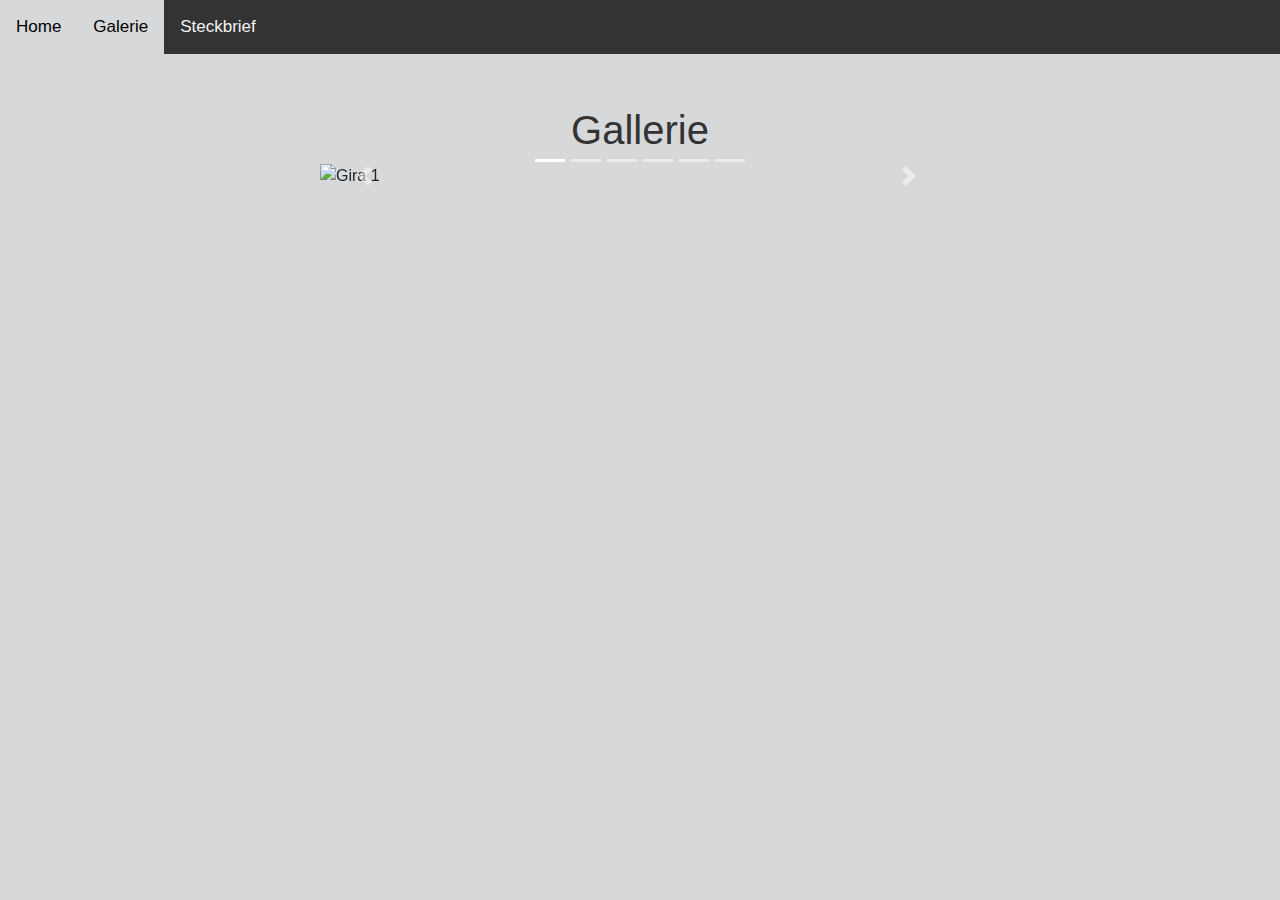
==== gallery.html @ 08fe6885 "changed file names" ====
<!DOCTYPE html>
<html lang="en">
<head>
  <meta charset="UTF-8">
  <meta name="viewport" content="width=device-width, initial-scale=1.0">
  <meta http-equiv="X-UA-Compatible" content="ie=edge">
  <title>LB02 Galerie</title>
  <link rel="stylesheet" href="css/font-awesome.min.css">
  <link rel="stylesheet" href="css/bootstrap.css">
  <link rel="stylesheet" href="css/style.css">
</head>
<body>
  <!-- START HERE -->

  <header>
    <nav class="topnav">
      <ul >
        <li><a href="index.html" >Home</a></li>
        <li><a href="./gallery.html" class="active">Galerie</a></li>
        <li><a href="./steckbrief.html">Steckbrief</a></li>

      </ul>
    </nav>
  </header>
<h1 class="nadine">Gallerie</h1>
  <div id="carouselExampleIndicators" class="carousel slide" data-ride="carousel">
    <ol class="carousel-indicators">
      <li data-target="#carouselExampleIndicators" data-slide-to="0" class="active"></li>
      <li data-target="#carouselExampleIndicators" data-slide-to="1"></li>
      <li data-target="#carouselExampleIndicators" data-slide-to="2"></li>
      <li data-target="#carouselExampleIndicators" data-slide-to="3"></li>
      <li data-target="#carouselExampleIndicators" data-slide-to="4"></li>
      <li data-target="#carouselExampleIndicators" data-slide-to="5"></li>
    </ol>
    <div class="carousel-inner">
      <div class="carousel-item active">
        <img src="images/1.JPG" class="d-block w-100" alt="Gira 1">
      </div>
      <div class="carousel-item">
        <img src="images/3.JPG" class="d-block w-100" alt="Gira 3">
      </div>
      <div class="carousel-item">
        <img src="images/4.JPG" class="d-block w-100" alt="Gira 4">
      </div>
      <div class="carousel-item">
        <img src="images/5.JPG" class="d-block w-100" alt="Gira 5">
      </div>
      <div class="carousel-item">
        <img src="images/6.JPG" class="d-block w-100" alt="Gira 6">
      </div>
      <div class="carousel-item">
        <img src="images/7.JPG" class="d-block w-100" alt="Gira 7">
      </div>
    </div>
    <a class="carousel-control-prev" href="#carouselExampleIndicators" role="button" data-slide="prev">
      <span class="carousel-control-prev-icon" aria-hidden="true"></span>
      <span class="sr-only">Previous</span>
    </a>
    <a class="carousel-control-next" href="#carouselExampleIndicators" role="button" data-slide="next">
      <span class="carousel-control-next-icon" aria-hidden="true"></span>
      <span class="sr-only">Next</span>
    </a>
  </div>
  <script src="js/jquery.min.js"></script>
  <script src="js/popper.min.js"></script>
  <script src="js/bootstrap.min.js"></script>
</body>
</html>
---- css/style.css ----
* {
    margin: 0;
    padding: 0;
}
body {
    background-color: #d6d8d9;
}
div#carouselExampleIndicators.carousel.slide{
    width: 50%;
    margin-left: 25%;
}

ul {
    list-style-type: none;
    margin: 0;
    padding: 0;
}
nav.topnav {
    background-color: #333;
    overflow: hidden;

}

/* Style the links inside the navigation bar */
nav.topnav a {
    float: left;
    color: #f2f2f2;
    text-align: center;
    padding: 14px 16px;
    text-decoration: none;
    font-size: 17px;
}

/* Change the color of links on hover */
nav.topnav a:hover {
    background-color: #d6d8d9;
    color: black;
}

/* Add a color to the active/current link */
nav.topnav a.active {
    background-color: #d6d8d9;
    color: black;
}
section.card {
    display: flex;
    flex-direction: row;

}
.card {
    display: flex;
    flex-direction: row;
}
h1{
    margin-top: 50px;
    text-align: center;
    line-height: 130%;
    color: #333;
}
embed {
    margin-left: 25%;
    margin-top: 20px;
}

p.footer {
    color: white;

}
footer {
    padding: 20px;
    background-color: #333;
    display: flex;
    justify-content: space-between;
    margin-left: auto;



}
section.steck {
    display: flex;
    justify-content: space-around;
}
.btn-primary {
    background-color: #333;
    border-color: #333;
    margin-right: 0;
    text-align: center;

}
.btn-primary:hover {
    background-color: #d6d8d9;
    border-color: #d6d8d9;
}
.btn-primary:active {
    border-color: #d6d8d9;
}
div.center {
    display: flex;
    justify-content: center;
    margin-bottom: 40px;
    margin-top: 20px;
}
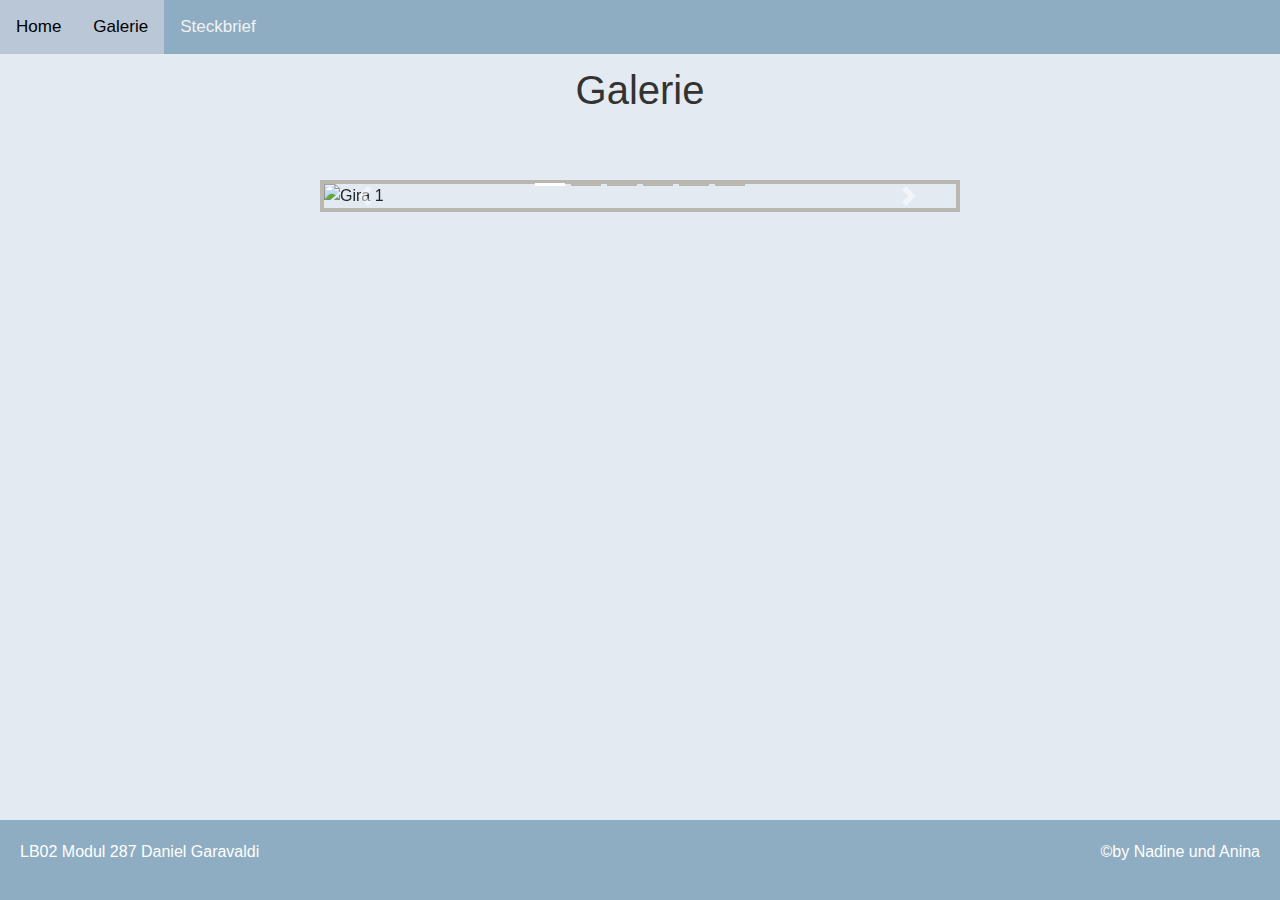
==== commit 514c13d4: "changed file names" ====
--- a/gallery.html
+++ b/gallery.html
@@ -22,7 +22,7 @@
       </ul>
     </nav>
   </header>
-<h1 class="nadine">Gallerie</h1>
+<h1 class="nadine">Galerie</h1>
   <div id="carouselExampleIndicators" class="carousel slide" data-ride="carousel">
     <ol class="carousel-indicators">
       <li data-target="#carouselExampleIndicators" data-slide-to="0" class="active"></li>
@@ -34,16 +34,16 @@
     </ol>
     <div class="carousel-inner">
       <div class="carousel-item active">
-        <img src="images/1.JPG" class="d-block w-100" alt="Gira 1">
+        <img src="images/5.JPG" class="d-block w-100" alt="Gira 1">
       </div>
       <div class="carousel-item">
-        <img src="images/3.JPG" class="d-block w-100" alt="Gira 3">
+        <img src="images/1.JPG" class="d-block w-100" alt="Gira 3">
       </div>
       <div class="carousel-item">
         <img src="images/4.JPG" class="d-block w-100" alt="Gira 4">
       </div>
       <div class="carousel-item">
-        <img src="images/5.JPG" class="d-block w-100" alt="Gira 5">
+        <img src="images/3.JPG" class="d-block w-100" alt="Gira 5">
       </div>
       <div class="carousel-item">
         <img src="images/6.JPG" class="d-block w-100" alt="Gira 6">
@@ -64,5 +64,11 @@
   <script src="js/jquery.min.js"></script>
   <script src="js/popper.min.js"></script>
   <script src="js/bootstrap.min.js"></script>
+
+  <footer class="galerie">
+    <p class="footer">LB02 Modul 287 Daniel Garavaldi</p>
+    <p class="footer">©by Nadine und Anina</p>
+  </footer>
 </body>
+
 </html>
--- a/css/style.css
+++ b/css/style.css
@@ -3,11 +3,15 @@
     padding: 0;
 }
 body {
-    background-color: #d6d8d9;
+    background-color: #e3eaf2;
 }
 div#carouselExampleIndicators.carousel.slide{
     width: 50%;
     margin-left: 25%;
+
+}
+.d-block-w-100 {
+    border-color: #007bff;
 }
 
 ul {
@@ -16,7 +20,7 @@
     padding: 0;
 }
 nav.topnav {
-    background-color: #333;
+    background-color: #8eadc2;
     overflow: hidden;
 
 }
@@ -33,13 +37,13 @@
 
 /* Change the color of links on hover */
 nav.topnav a:hover {
-    background-color: #d6d8d9;
+    background-color: #bac7d7;
     color: black;
 }
 
 /* Add a color to the active/current link */
 nav.topnav a.active {
-    background-color: #d6d8d9;
+    background-color: #bac7d7;
     color: black;
 }
 section.card {
@@ -52,7 +56,8 @@
     flex-direction: row;
 }
 h1{
-    margin-top: 50px;
+    margin-top: 5%;
+    margin-bottom: 5%;
     text-align: center;
     line-height: 130%;
     color: #333;
@@ -68,21 +73,42 @@
 }
 footer {
     padding: 20px;
+    background-color: #8eadc2;
+    display: flex;
+    justify-content: space-between;
+    margin-left: auto;
+    margin-top: 5%;
+
+
+
+
+
+}
+.galerie {
+    padding: 20px;
+    background-color: #8eadc2;
+    display: flex;
+    justify-content: space-between;
+    margin-left: auto;
+    position: fixed;
+    left: 0;
+    bottom: 0;
+    width: 100%;
+}
+.position-static {
+    padding: 20px;
     background-color: #333;
     display: flex;
     justify-content: space-between;
     margin-left: auto;
-
-
-
 }
 section.steck {
     display: flex;
     justify-content: space-around;
 }
 .btn-primary {
-    background-color: #333;
-    border-color: #333;
+    background-color: #bab7b0;
+    border-color: #bab7b0;
     margin-right: 0;
     text-align: center;
 
@@ -100,8 +126,51 @@
     margin-bottom: 40px;
     margin-top: 20px;
 }
+.table {
+    width: 50%;
 
+}
 
+.tableee {
+    display: flex;
+    flex-direction: row;
+    flex-wrap: nowrap;
+    justify-content: center;
+    align-items: stretch;
+    align-content: stretch;
+    margin-top: 30px;
 
+}
+.d-block-w-100 {
+    margin-bottom: 10px;
+}
+.videoooo {
+    display: flex;
+    flex-direction: row;
+    flex-wrap: nowrap;
+    justify-content: center;
+    align-items: stretch;
+    align-content: stretch;
+    margin-top: 30px;
+    height: 50%;
+    padding-top: 20px;
+}
+header {
+    position: fixed;
+    top: 0;
+    width: 100%
+}
+.svg:hover {
+    opacity: 30%;
+    transition-timing-function: ease-in-out;
 
-
+}
+.svg {
+    border: 4px solid #bab7b0;
+}
+.carousel-inner {
+    border: 4px solid #bab7b0;
+}
+.carousel-indicators li {
+    background-color: #bab7b0;
+}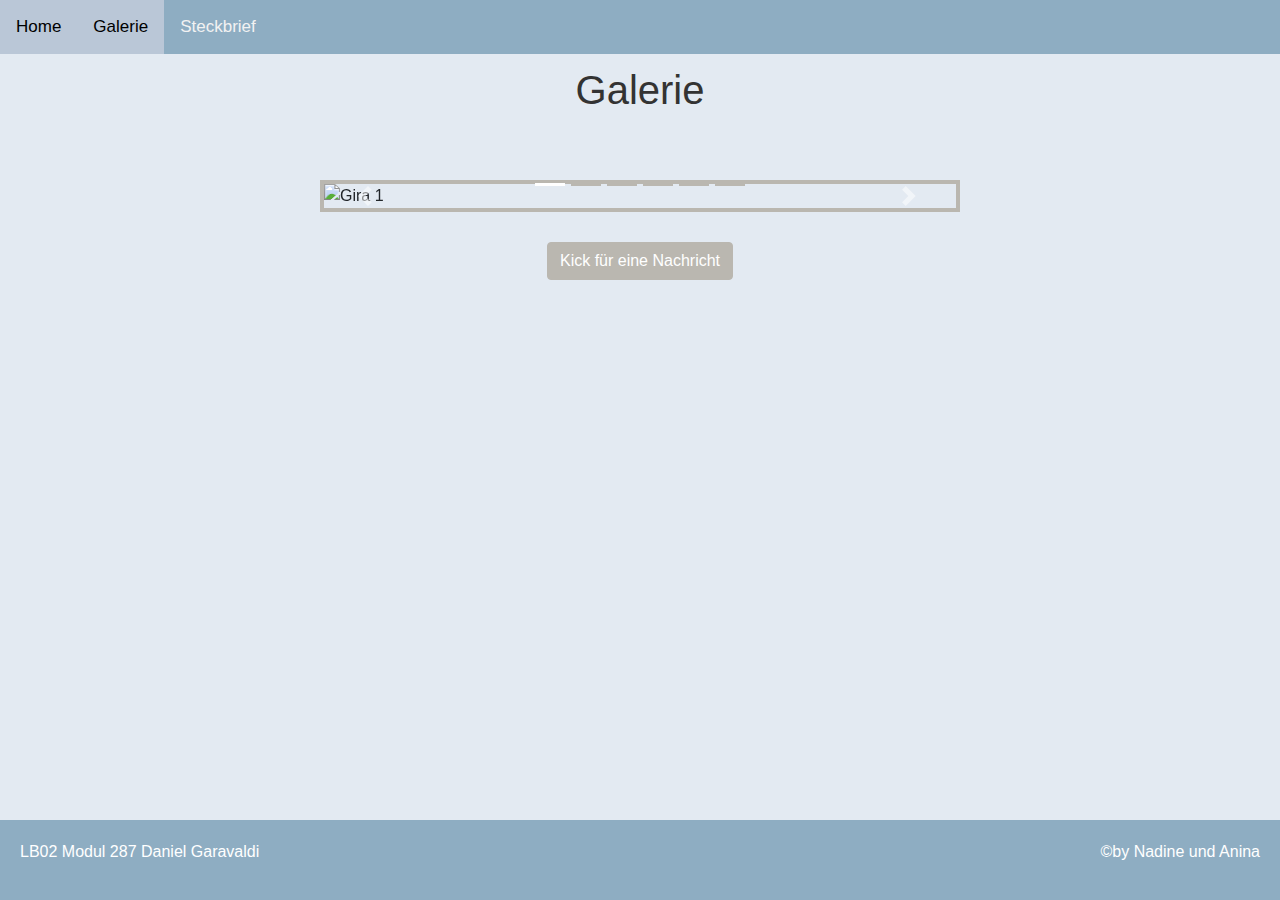
==== commit ddf96f3d: "changed file names" ====
--- a/gallery.html
+++ b/gallery.html
@@ -61,6 +61,30 @@
       <span class="sr-only">Next</span>
     </a>
   </div>
+  <section class="epis"> <button type="button" class="btn btn-primary" data-toggle="modal" data-target="#exampleModal">
+    Kick für eine Nachricht
+  </button>
+  </section>
+
+  <!-- Modal -->
+  <div class="modal fade" id="exampleModal" tabindex="-1" role="dialog" aria-labelledby="exampleModalLabel" aria-hidden="true">
+    <div class="modal-dialog" role="document">
+      <div class="modal-content">
+        <div class="modal-header">
+          <h5 class="modal-title" id="exampleModalLabel">Nachricht von Gira</h5>
+          <button type="button" class="close" data-dismiss="modal" aria-label="Close">
+            <span aria-hidden="true">&times;</span>
+          </button>
+        </div>
+        <div class="modal-body">
+          Wuff Wuff Wuff, ich wünsche Ihnen einen schönen Tag!
+        </div>
+        <div class="modal-footer">
+
+        </div>
+      </div>
+    </div>
+  </div>
   <script src="js/jquery.min.js"></script>
   <script src="js/popper.min.js"></script>
   <script src="js/bootstrap.min.js"></script>
--- a/css/style.css
+++ b/css/style.css
@@ -121,10 +121,10 @@
     border-color: #d6d8d9;
 }
 div.center {
-    display: flex;
+
+    margin-bottom: 40px;
+    margin-top: 20px;display: flex;
     justify-content: center;
-    margin-bottom: 40px;
-    margin-top: 20px;
 }
 .table {
     width: 50%;
@@ -170,7 +170,12 @@
 }
 .carousel-inner {
     border: 4px solid #bab7b0;
+    margin-bottom: 30px;
 }
 .carousel-indicators li {
     background-color: #bab7b0;
+}
+.epis {
+    display: flex;
+    justify-content: center;
 }